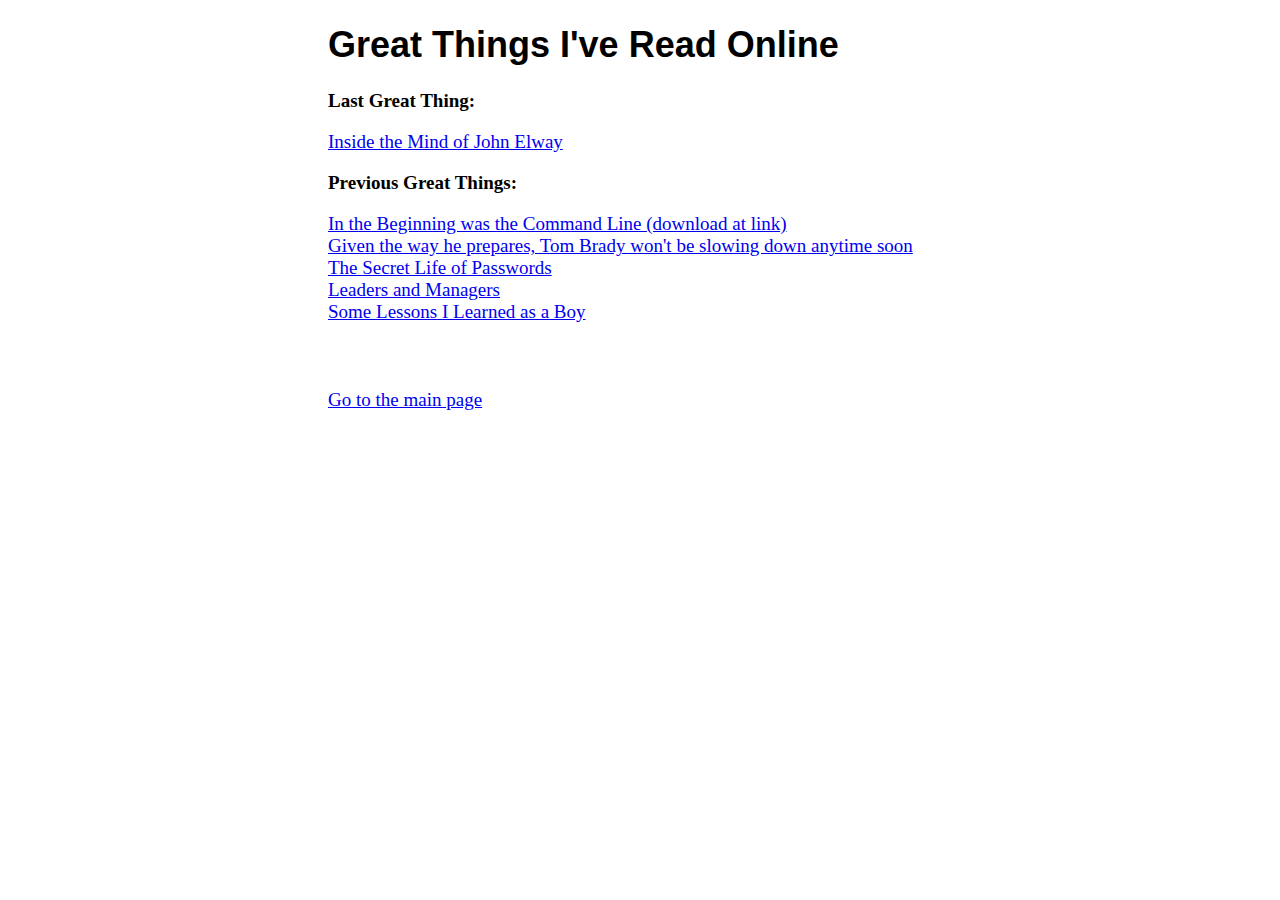
==== lastgreat.html @ 524eb0b5 "fix wording" ====
<!DOCTYPE html>
<html>

<head>
<title>Last Great Things</title>
<link rel="stylesheet" type="text/css" href="mystyle.css">
<meta name="viewport" content="width=device-width, initial-scale=1">
</head>

<body>
<h1>Great Things I've Read Online</h1>

<p><b>Last Great Thing: </b></p>
<a href="http://www.si.com/nfl/2015/01/07/john-elway-denver-broncos">Inside the Mind of John Elway</a>

<p><b>Previous Great Things:</b></p>
<a href="http://www.cryptonomicon.com/beginning.html">In the Beginning was the Command Line (download at link)</a><br>
<a href="http://www.si.com/nfl/2014/12/10/tom-brady-new-england-patriots-age-fitness?page=all">Given the way he prepares, Tom Brady won't be slowing down anytime soon</a><br>
<a href="http://www.nytimes.com/2014/11/19/magazine/the-secret-life-of-passwords.html?_r=1">The Secret Life of Passwords</a><br>
<a href="https://speeches.byu.edu/talks/nibley-hugh_leaders-managers/">Leaders and Managers</a><br>
<a href="https://www.lds.org/general-conference/1993/04/some-lessons-i-learned-as-a-boy?lang=eng">Some Lessons I Learned as a Boy</a>


<br>
<br>
<br>
<br>

<a href="http://csel.cs.colorado.edu/~gore">Go to the main page</a>
</body>
</html>
---- mystyle.css ----
h1 {
	font-family:helvetica;
	font-size:36px;
}

p, a, body {
	font-family: "Palatino Linotype", Palatino, serif;
	font-size:19px;
}

html {
	max-width: 640px;
	margin: 0 auto;
}

img {
	max-width: 100%;
	width: auto;
	height: auto;
}
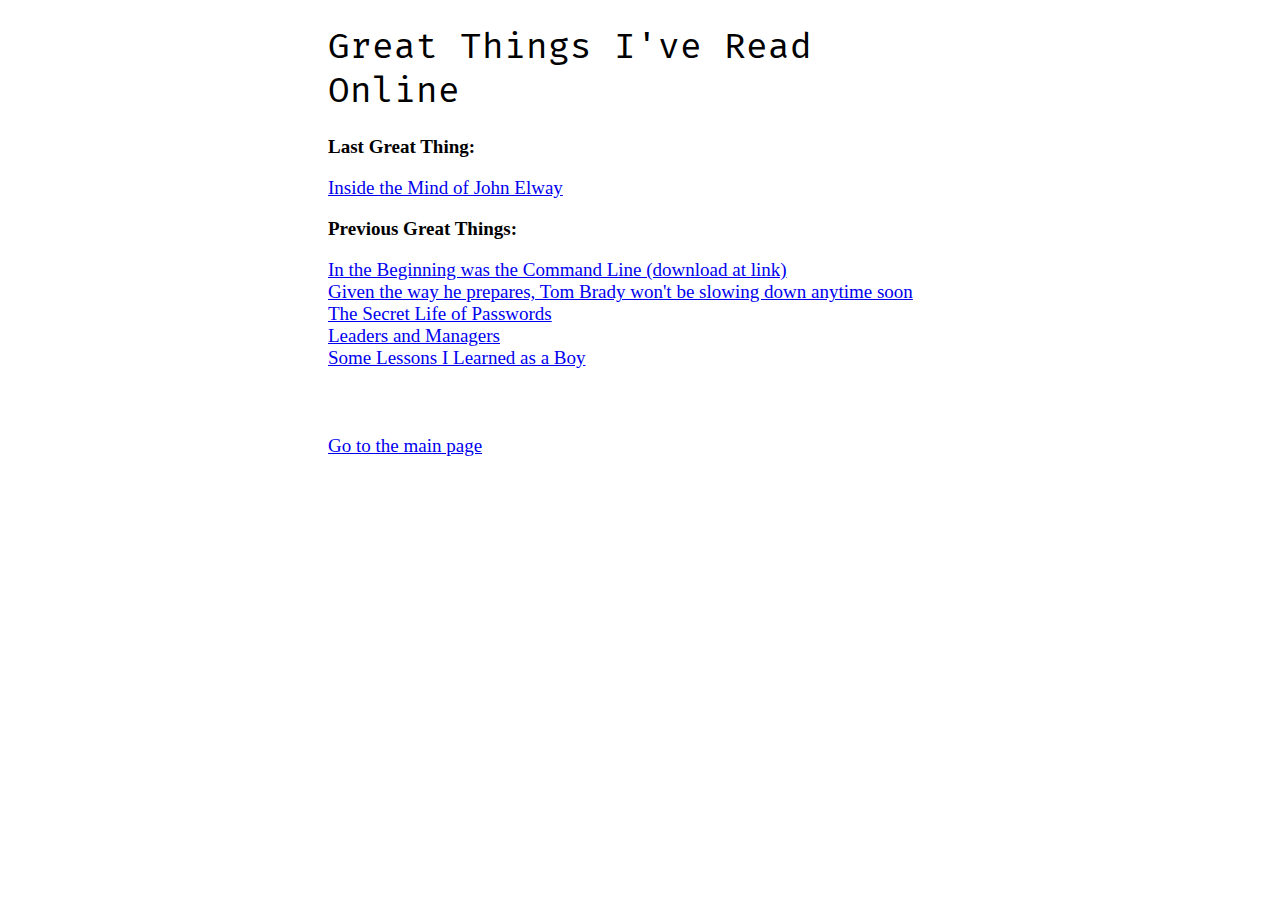
==== commit 1ca6643d: "Added Google stylesheet" ====
--- a/lastgreat.html
+++ b/lastgreat.html
@@ -3,6 +3,7 @@
 
 <head>
 <title>Last Great Things</title>
+        <link href='https://fonts.googleapis.com/css?family=Fira+Mono' rel='stylesheet' type='text/css'>
 <link rel="stylesheet" type="text/css" href="mystyle.css">
 <meta name="viewport" content="width=device-width, initial-scale=1">
 </head>
--- a/mystyle.css
+++ b/mystyle.css
@@ -1,10 +1,11 @@
 h1 {
-	font-family:helvetica;
+	font-family: 'Fira Mono', sans-serif;
 	font-size:36px;
+	font-weight:400;
 }
 
 p, a, body {
-	font-family: "Palatino Linotype", Palatino, serif;
+	font-family: 'Iowan Old Style', serif;
 	font-size:19px;
 }
 
@@ -17,4 +18,4 @@
 	max-width: 100%;
 	width: auto;
 	height: auto;
-}+}
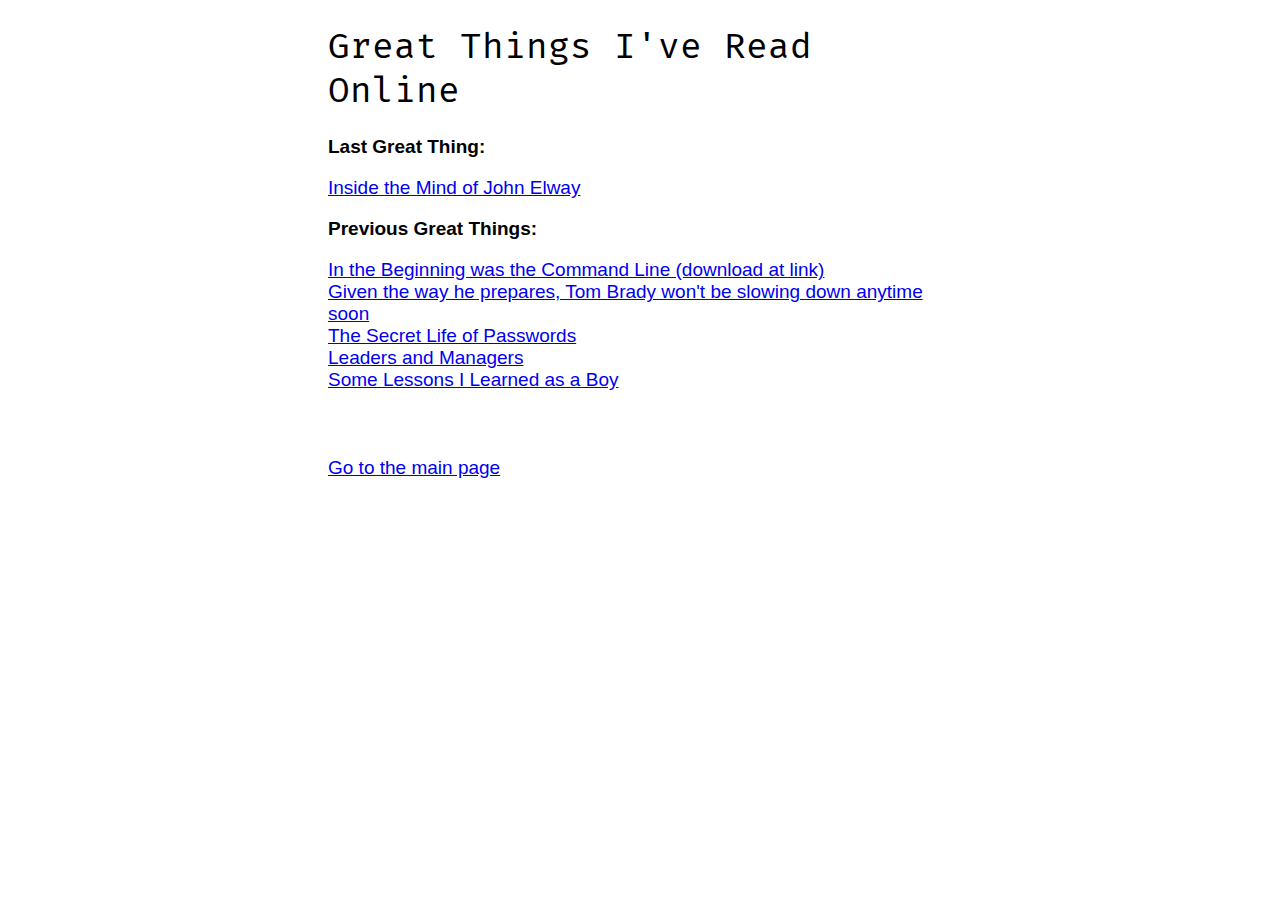
==== commit 8d31385e: "indent, Safari Reading Mode" ====
--- a/lastgreat.html
+++ b/lastgreat.html
@@ -2,13 +2,14 @@
 <html>
 
 <head>
-<title>Last Great Things</title>
-        <link href='https://fonts.googleapis.com/css?family=Fira+Mono' rel='stylesheet' type='text/css'>
-<link rel="stylesheet" type="text/css" href="mystyle.css">
-<meta name="viewport" content="width=device-width, initial-scale=1">
+  <title>Last Great Things</title>
+  <link href='https://fonts.googleapis.com/css?family=Fira+Mono' rel='stylesheet' type='text/css'>
+  <link rel="stylesheet" type="text/css" href="mystyle.css">
+  <meta name="viewport" content="width=device-width, initial-scale=1">
 </head>
 
 <body>
+
 <h1>Great Things I've Read Online</h1>
 
 <p><b>Last Great Thing: </b></p>
@@ -21,7 +22,6 @@
 <a href="https://speeches.byu.edu/talks/nibley-hugh_leaders-managers/">Leaders and Managers</a><br>
 <a href="https://www.lds.org/general-conference/1993/04/some-lessons-i-learned-as-a-boy?lang=eng">Some Lessons I Learned as a Boy</a>
 
-
 <br>
 <br>
 <br>
--- a/mystyle.css
+++ b/mystyle.css
@@ -5,7 +5,7 @@
 }
 
 p, a, body {
-	font-family: 'Iowan Old Style', serif;
+	font-family: 'Iowan Old Style', sans-serif;
 	font-size:19px;
 }
 
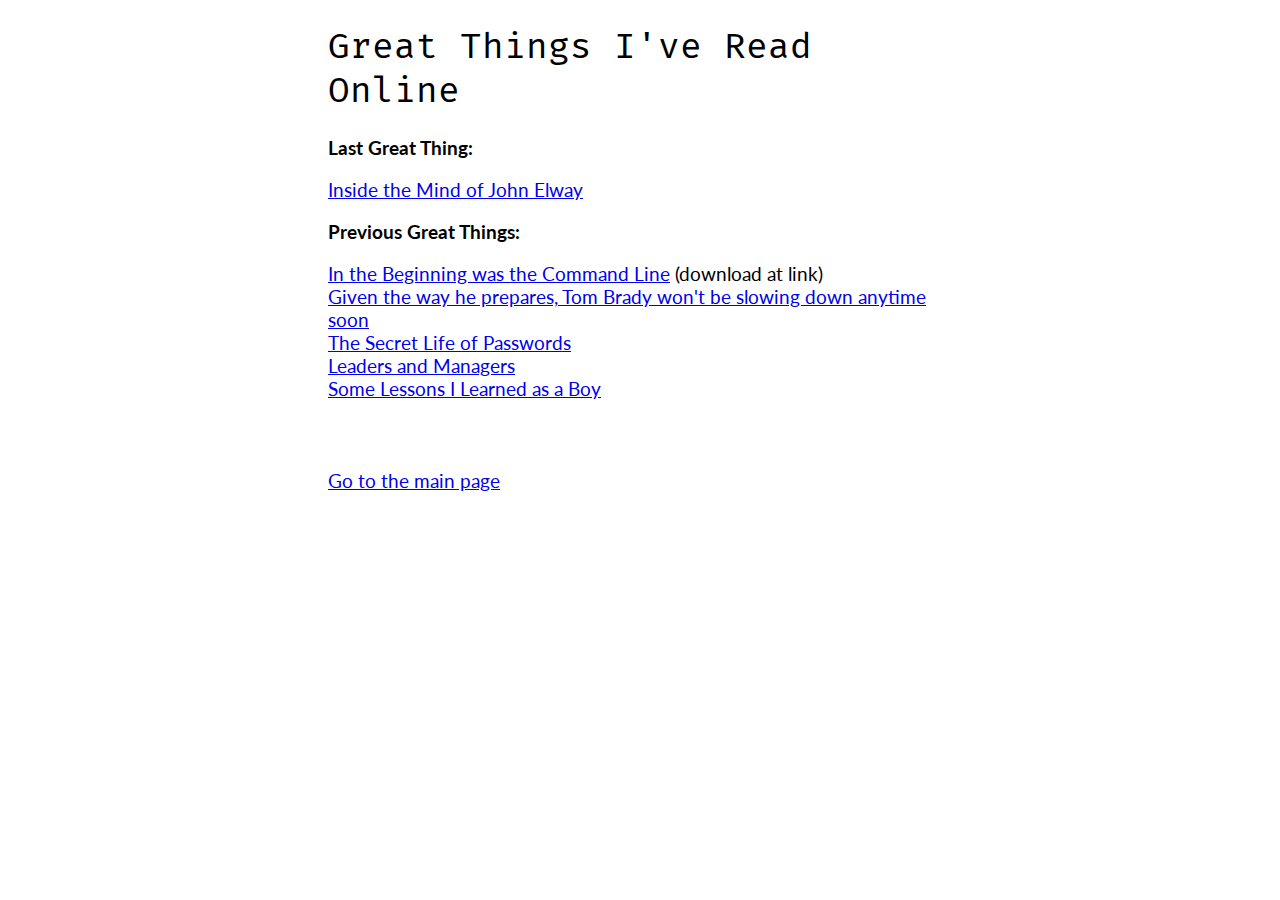
==== commit 7e545283: "Lato instead of Iowan Old Style, profile changes" ====
--- a/lastgreat.html
+++ b/lastgreat.html
@@ -1,32 +1,32 @@
 <!DOCTYPE html>
 <html>
 
-<head>
-  <title>Last Great Things</title>
-  <link href='https://fonts.googleapis.com/css?family=Fira+Mono' rel='stylesheet' type='text/css'>
-  <link rel="stylesheet" type="text/css" href="mystyle.css">
-  <meta name="viewport" content="width=device-width, initial-scale=1">
-</head>
+  <head>
+	<title>Last Great Things</title>
+    <link href='https://fonts.googleapis.com/css?family=Fira+Mono|Lato' rel='stylesheet' type='text/css'>
+	<link rel="stylesheet" type="text/css" href="mystyle.css">
+	<meta name="viewport" content="width=device-width, initial-scale=1">
+  </head>
 
-<body>
+  <body>
+	<h1>Great Things I've Read Online</h1>
 
-<h1>Great Things I've Read Online</h1>
+	<p><b>Last Great Thing: </b></p>
+	<a href="http://www.si.com/nfl/2015/01/07/john-elway-denver-broncos">Inside the Mind of John Elway</a>
 
-<p><b>Last Great Thing: </b></p>
-<a href="http://www.si.com/nfl/2015/01/07/john-elway-denver-broncos">Inside the Mind of John Elway</a>
+	<p><b>Previous Great Things:</b></p>
+	<a href="http://www.cryptonomicon.com/beginning.html">In the Beginning was the Command Line</a> (download at link)<br>
+	<a href="http://www.si.com/nfl/2014/12/10/tom-brady-new-england-patriots-age-fitness?page=all">Given the way he prepares, Tom Brady won't be slowing down anytime soon</a><br>
+	<a href="http://www.nytimes.com/2014/11/19/magazine/the-secret-life-of-passwords.html?_r=1">The Secret Life of Passwords</a><br>
+	<a href="https://speeches.byu.edu/talks/nibley-hugh_leaders-managers/">Leaders and Managers</a><br>
+	<a href="https://www.lds.org/general-conference/1993/04/some-lessons-i-learned-as-a-boy?lang=eng">Some Lessons I Learned as a Boy</a>
 
-<p><b>Previous Great Things:</b></p>
-<a href="http://www.cryptonomicon.com/beginning.html">In the Beginning was the Command Line (download at link)</a><br>
-<a href="http://www.si.com/nfl/2014/12/10/tom-brady-new-england-patriots-age-fitness?page=all">Given the way he prepares, Tom Brady won't be slowing down anytime soon</a><br>
-<a href="http://www.nytimes.com/2014/11/19/magazine/the-secret-life-of-passwords.html?_r=1">The Secret Life of Passwords</a><br>
-<a href="https://speeches.byu.edu/talks/nibley-hugh_leaders-managers/">Leaders and Managers</a><br>
-<a href="https://www.lds.org/general-conference/1993/04/some-lessons-i-learned-as-a-boy?lang=eng">Some Lessons I Learned as a Boy</a>
+	<br>
+	<br>
+	<br>
+	<br>
 
-<br>
-<br>
-<br>
-<br>
+	<a href="http://csel.cs.colorado.edu/~gore">Go to the main page</a>
+  </body>
 
-<a href="http://csel.cs.colorado.edu/~gore">Go to the main page</a>
-</body>
-</html>
+</html>--- a/mystyle.css
+++ b/mystyle.css
@@ -5,7 +5,7 @@
 }
 
 p, a, body {
-	font-family: 'Iowan Old Style', sans-serif;
+    font-family: 'Lato', sans-serif;
 	font-size:19px;
 }
 
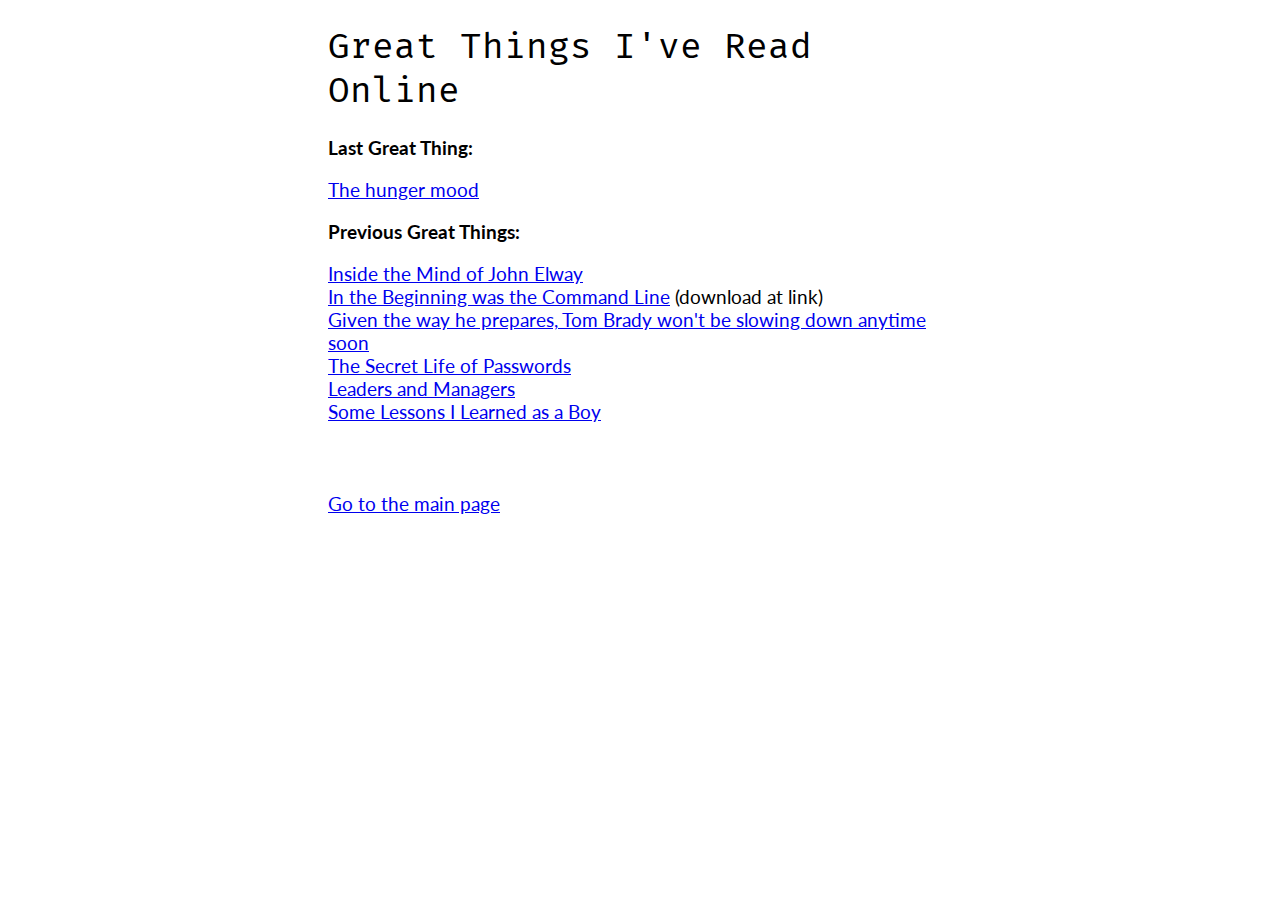
==== commit fcc94c30: "Updated last great thing I'd read" ====
--- a/lastgreat.html
+++ b/lastgreat.html
@@ -12,9 +12,10 @@
 	<h1>Great Things I've Read Online</h1>
 
 	<p><b>Last Great Thing: </b></p>
-	<a href="http://www.si.com/nfl/2015/01/07/john-elway-denver-broncos">Inside the Mind of John Elway</a>
+	<a href="https://aeon.co/essays/hunger-is-psychological-and-dieting-only-makes-it-worse">The hunger mood</a>
 
 	<p><b>Previous Great Things:</b></p>
+    <a href="http://www.si.com/nfl/2015/01/07/john-elway-denver-broncos">Inside the Mind of John Elway</a><br>
 	<a href="http://www.cryptonomicon.com/beginning.html">In the Beginning was the Command Line</a> (download at link)<br>
 	<a href="http://www.si.com/nfl/2014/12/10/tom-brady-new-england-patriots-age-fitness?page=all">Given the way he prepares, Tom Brady won't be slowing down anytime soon</a><br>
 	<a href="http://www.nytimes.com/2014/11/19/magazine/the-secret-life-of-passwords.html?_r=1">The Secret Life of Passwords</a><br>
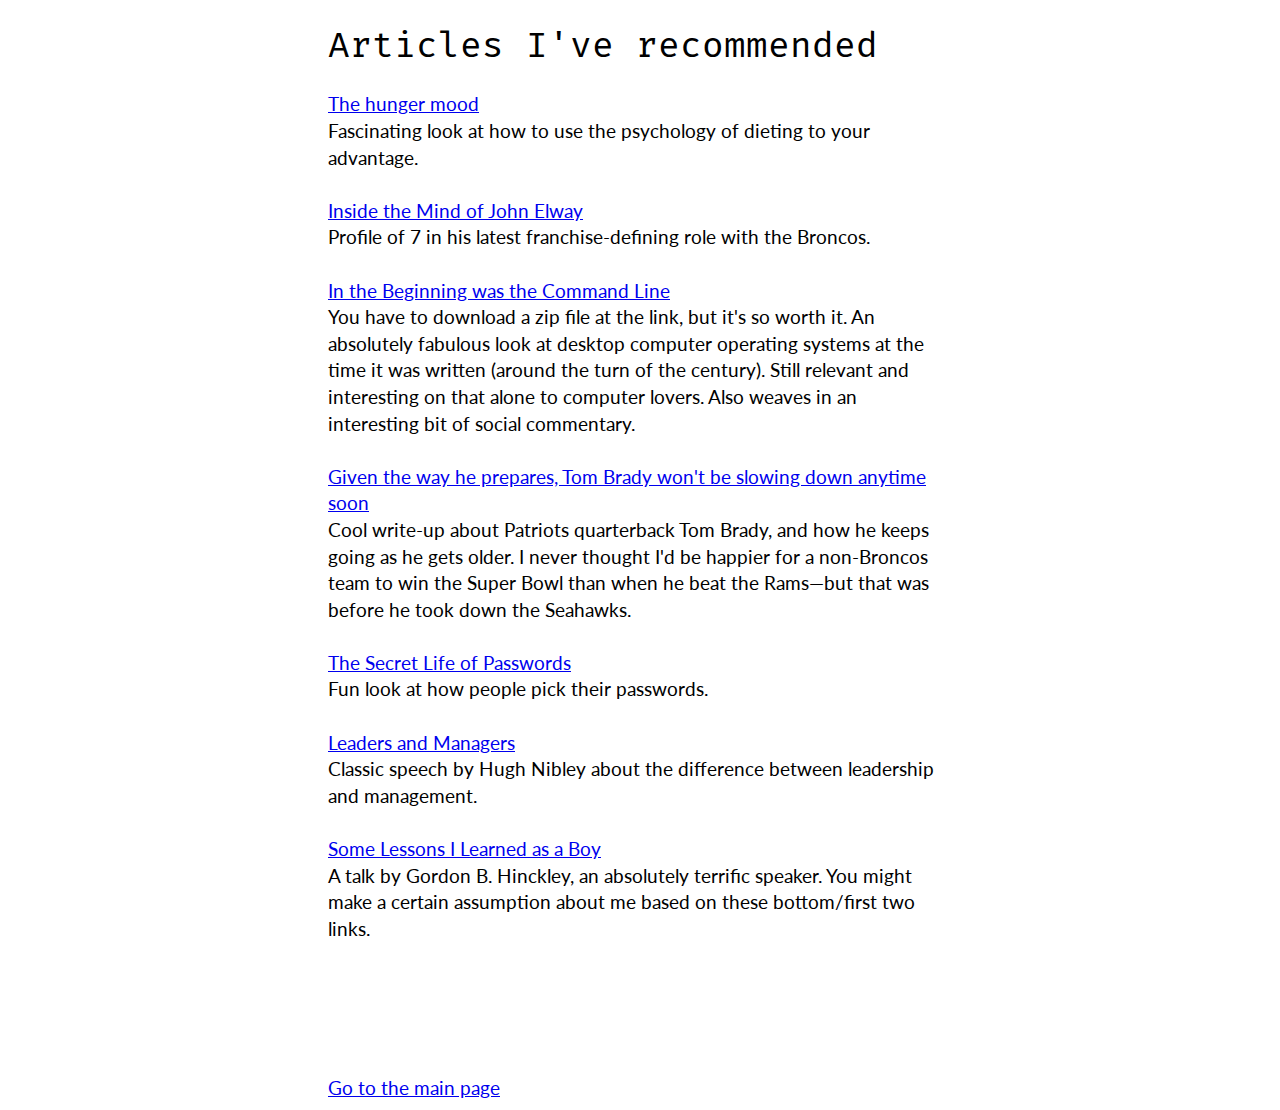
==== commit 25905d6c: "updated reading recs for easier future updates" ====
--- a/lastgreat.html
+++ b/lastgreat.html
@@ -2,25 +2,22 @@
 <html>
 
   <head>
-	<title>Last Great Things</title>
+	<title>Reading Recommendations</title>
     <link href='https://fonts.googleapis.com/css?family=Fira+Mono|Lato' rel='stylesheet' type='text/css'>
 	<link rel="stylesheet" type="text/css" href="mystyle.css">
 	<meta name="viewport" content="width=device-width, initial-scale=1">
   </head>
 
   <body>
-	<h1>Great Things I've Read Online</h1>
+	<h1>Articles I've recommended</h1>
 
-	<p><b>Last Great Thing: </b></p>
-	<a href="https://aeon.co/essays/hunger-is-psychological-and-dieting-only-makes-it-worse">The hunger mood</a>
-
-	<p><b>Previous Great Things:</b></p>
-    <a href="http://www.si.com/nfl/2015/01/07/john-elway-denver-broncos">Inside the Mind of John Elway</a><br>
-	<a href="http://www.cryptonomicon.com/beginning.html">In the Beginning was the Command Line</a> (download at link)<br>
-	<a href="http://www.si.com/nfl/2014/12/10/tom-brady-new-england-patriots-age-fitness?page=all">Given the way he prepares, Tom Brady won't be slowing down anytime soon</a><br>
-	<a href="http://www.nytimes.com/2014/11/19/magazine/the-secret-life-of-passwords.html?_r=1">The Secret Life of Passwords</a><br>
-	<a href="https://speeches.byu.edu/talks/nibley-hugh_leaders-managers/">Leaders and Managers</a><br>
-	<a href="https://www.lds.org/general-conference/1993/04/some-lessons-i-learned-as-a-boy?lang=eng">Some Lessons I Learned as a Boy</a>
+	<a href="https://aeon.co/essays/hunger-is-psychological-and-dieting-only-makes-it-worse">The hunger mood</a><br>Fascinating look at how to use the psychology of dieting to your advantage.<br><br>
+  <a href="http://www.si.com/nfl/2015/01/07/john-elway-denver-broncos">Inside the Mind of John Elway</a><br>Profile of 7 in his latest franchise-defining role with the Broncos.<br><br>
+	<a href="http://www.cryptonomicon.com/beginning.html">In the Beginning was the Command Line</a><br>You have to download a zip file at the link, but it's so worth it. An absolutely fabulous look at desktop computer operating systems at the time it was written (around the turn of the century). Still relevant and interesting on that alone to computer lovers. Also weaves in an interesting bit of social commentary.<br><br>
+	<a href="http://www.si.com/nfl/2014/12/10/tom-brady-new-england-patriots-age-fitness?page=all">Given the way he prepares, Tom Brady won't be slowing down anytime soon</a><br>Cool write-up about Patriots quarterback Tom Brady, and how he keeps going as he gets older. I never thought I'd be happier for a non-Broncos team to win the Super Bowl than when he beat the Rams&mdash;but that was before he took down the Seahawks.<br><br>
+	<a href="http://www.nytimes.com/2014/11/19/magazine/the-secret-life-of-passwords.html?_r=1">The Secret Life of Passwords</a><br>Fun look at how people pick their passwords.<br><br>
+	<a href="https://speeches.byu.edu/talks/nibley-hugh_leaders-managers/">Leaders and Managers</a><br>Classic speech by Hugh Nibley about the difference between leadership and management.<br><br>
+	<a href="https://www.lds.org/general-conference/1993/04/some-lessons-i-learned-as-a-boy?lang=eng">Some Lessons I Learned as a Boy</a><br>A talk by Gordon B. Hinckley, an absolutely terrific speaker. You might make a certain assumption about me based on these bottom/first two links.<br><br>
 
 	<br>
 	<br>
--- a/mystyle.css
+++ b/mystyle.css
@@ -2,11 +2,13 @@
 	font-family: 'Fira Mono', sans-serif;
 	font-size:36px;
 	font-weight:400;
+    line-height:120%;
 }
 
 p, a, body {
     font-family: 'Lato', sans-serif;
 	font-size:19px;
+    line-height:140%;
 }
 
 html {
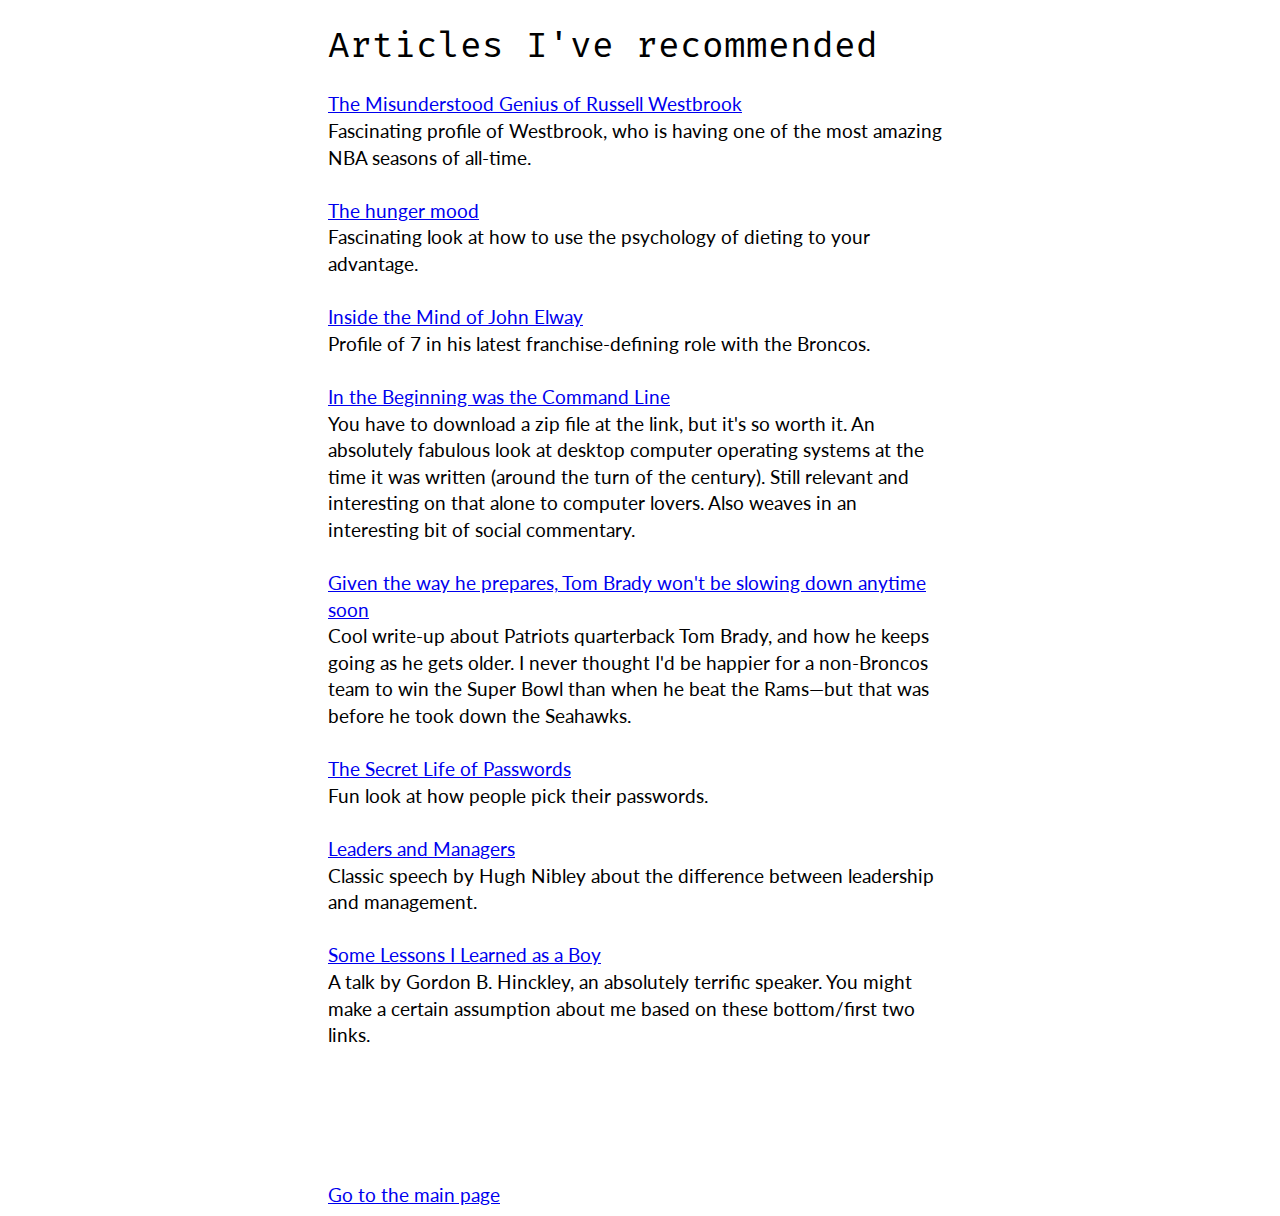
==== commit 3682c1b2: "Add Russell Westbrook profile" ====
--- a/lastgreat.html
+++ b/lastgreat.html
@@ -11,6 +11,7 @@
   <body>
 	<h1>Articles I've recommended</h1>
 
+	<a href="https://www.nytimes.com/2017/02/01/magazine/the-misunderstood-genius-of-russell-westbrook.html">The Misunderstood Genius of Russell Westbrook</a><br>Fascinating profile of Westbrook, who is having one of the most amazing NBA seasons of all-time.<br><br>
 	<a href="https://aeon.co/essays/hunger-is-psychological-and-dieting-only-makes-it-worse">The hunger mood</a><br>Fascinating look at how to use the psychology of dieting to your advantage.<br><br>
   <a href="http://www.si.com/nfl/2015/01/07/john-elway-denver-broncos">Inside the Mind of John Elway</a><br>Profile of 7 in his latest franchise-defining role with the Broncos.<br><br>
 	<a href="http://www.cryptonomicon.com/beginning.html">In the Beginning was the Command Line</a><br>You have to download a zip file at the link, but it's so worth it. An absolutely fabulous look at desktop computer operating systems at the time it was written (around the turn of the century). Still relevant and interesting on that alone to computer lovers. Also weaves in an interesting bit of social commentary.<br><br>
